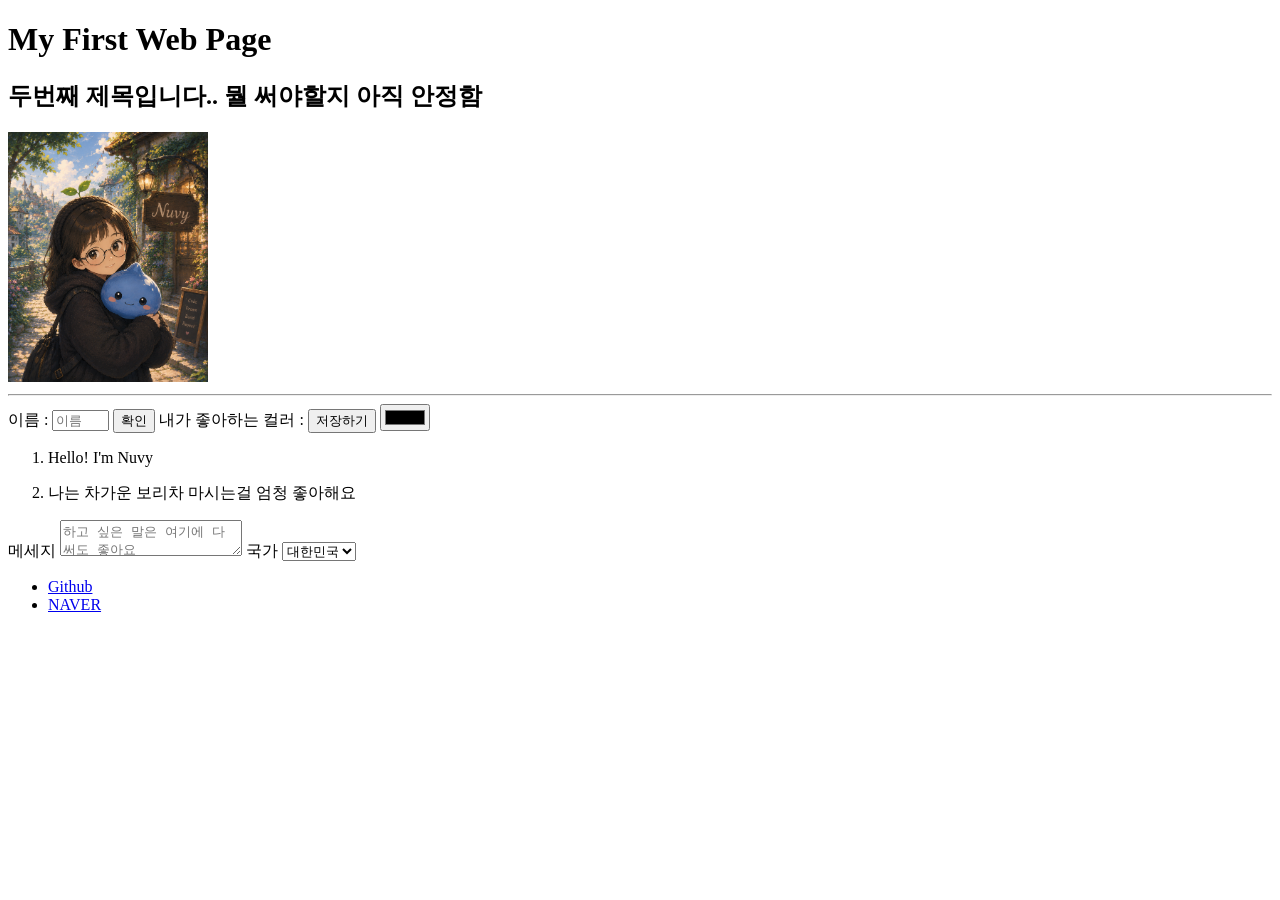
==== 00-first-page/index.html @ f691ec2c "Add placeholder attribute" ====
<!DOCTYPE html>
<html lang="ko">
<head>
    <meta charset="UTF-8">
    <meta name="viewport" content="width=device-width, initial-scale=1.0">
    <title>My First Page</title>
</head>
<body>
    <h1>My First Web Page</h1>
    <h2>두번째 제목입니다.. 뭘 써야할지 아직 안정함</h2>
    <a href="https://www.google.com/?hl=ko" target="_blank"><img src="myself.png" alt="내 프로필 사진" width="200" height="250"></a>
    <hr>

    <form>
    <label for="name">이름 : </label>
    <input type="text" id="name" size="5" placeholder="이름">
    <button type="button">확인</button>
    
    <label for="color">내가 좋아하는 컬러 : </label>
    <button type="button">저장하기</button>
    <input type="color" id="color"/>
    </form>
    <ol>
    <li><p>Hello! I'm Nuvy</p></li>
    <li><p>나는 차가운 보리차 마시는걸 엄청 좋아해요</p></li>
    </ol>
<label for="message">메세지</label>
<textarea id="message" placeholder="하고 싶은 말은 여기에 다 써도 좋아요"></textarea>

<label for="country">국가</label>

<select id="country">
    <option>대한민국</option>
    <option>일본</option>
    <option>미국</option>
</select>



    <ul>
        <li><a href="https://github.com">Github</a></li>
        <li><a href="Https://naver.com">NAVER</a></li>
    </ul>
    
    
</body>
</html>
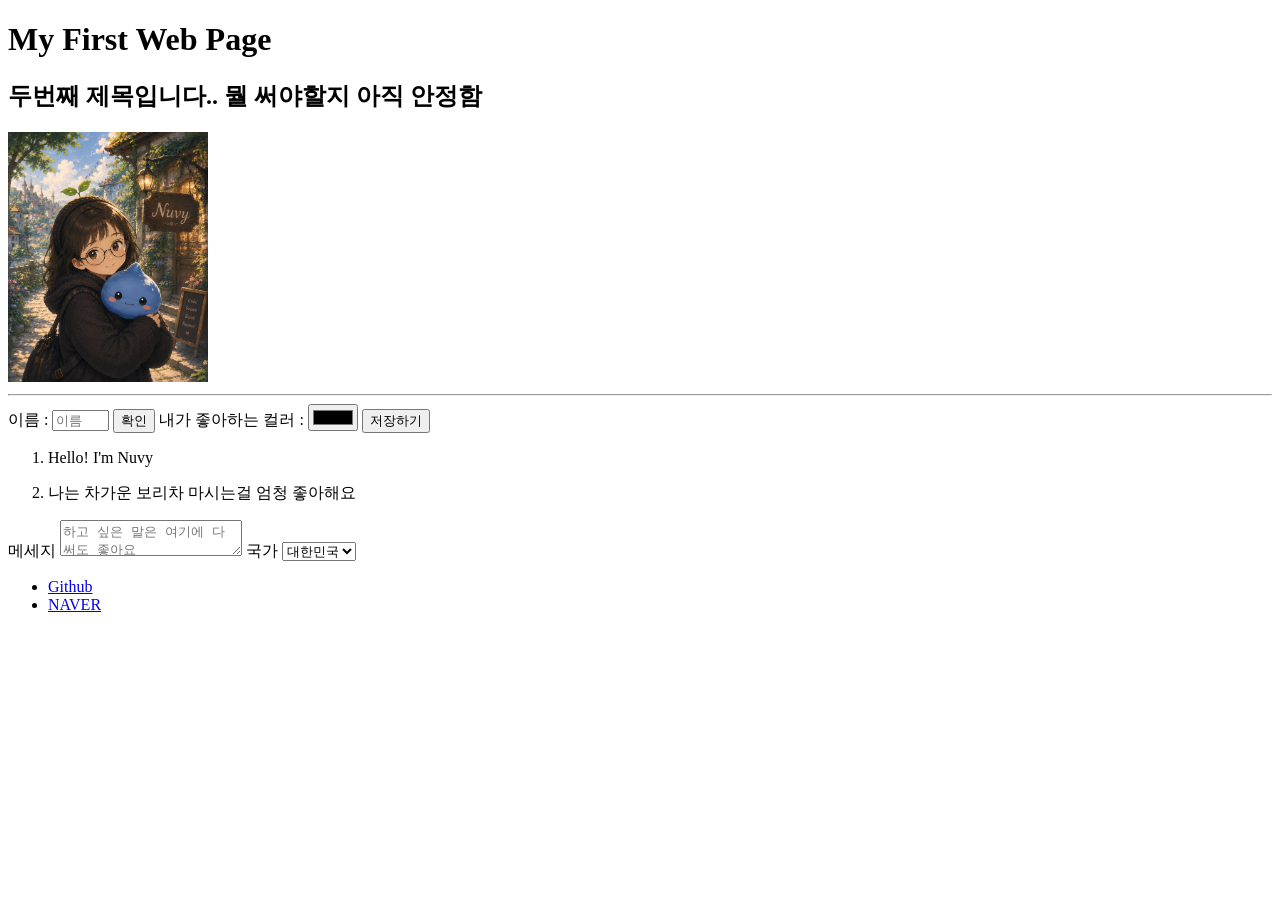
==== commit 723021bd: "Add required attribute" ====
--- a/00-first-page/index.html
+++ b/00-first-page/index.html
@@ -13,12 +13,12 @@
 
     <form>
     <label for="name">이름 : </label>
-    <input type="text" id="name" size="5" placeholder="이름">
-    <button type="button">확인</button>
+    <input type="text" id="name" size="5" maxlength="4"  placeholder="이름" required>
+    <button type="submit">확인</button>
     
     <label for="color">내가 좋아하는 컬러 : </label>
+    <input type="color" id="color" required>
     <button type="button">저장하기</button>
-    <input type="color" id="color"/>
     </form>
     <ol>
     <li><p>Hello! I'm Nuvy</p></li>
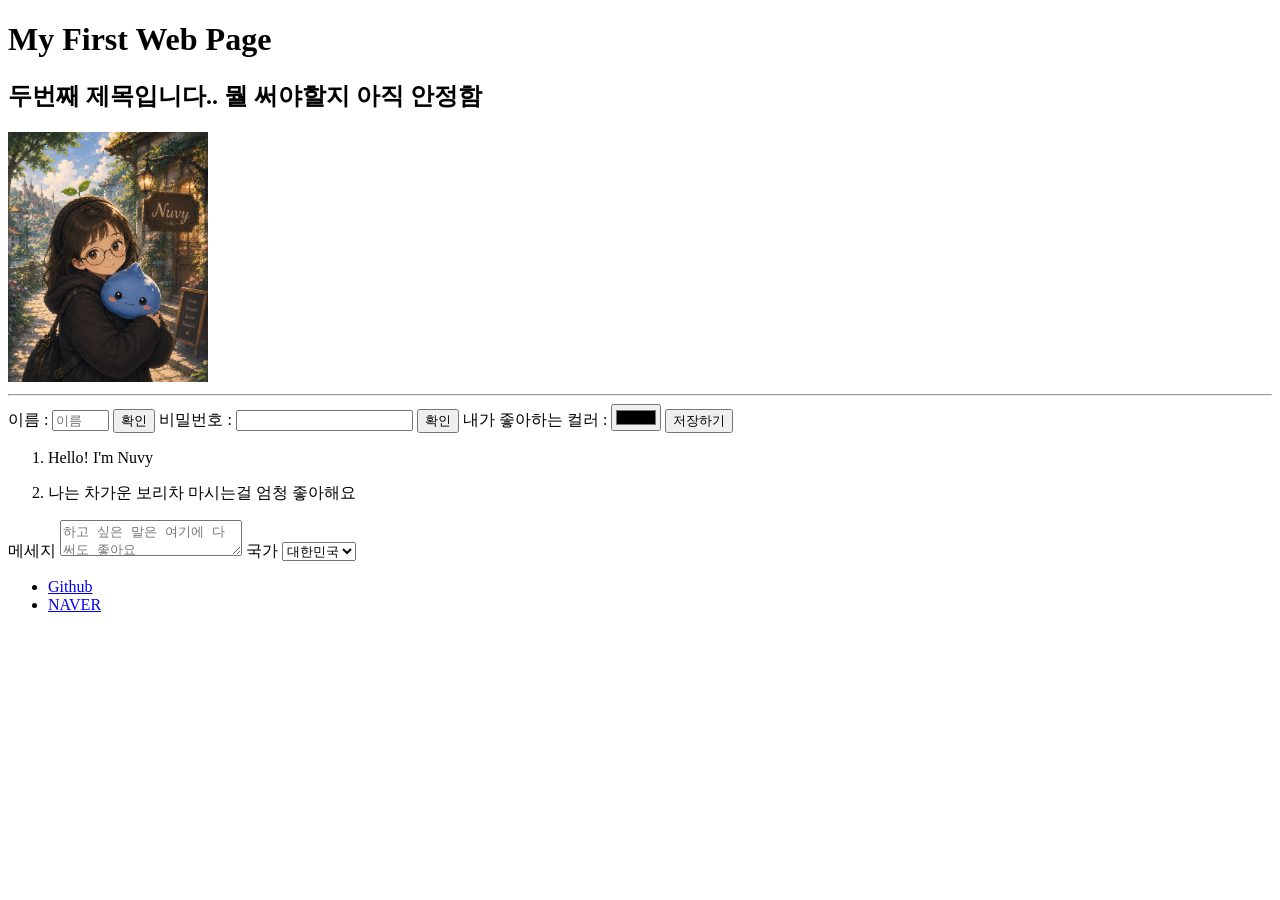
==== commit 78dcad59: "Add minlength attribute" ====
--- a/00-first-page/index.html
+++ b/00-first-page/index.html
@@ -14,6 +14,10 @@
     <form>
     <label for="name">이름 : </label>
     <input type="text" id="name" size="5" maxlength="4"  placeholder="이름" required>
+    <button type="submit">확인</button>
+
+    <label for="password">비밀번호 : </label>
+    <input type="password" id="password" minlength="5" maxlength="10" required>
     <button type="submit">확인</button>
     
     <label for="color">내가 좋아하는 컬러 : </label>
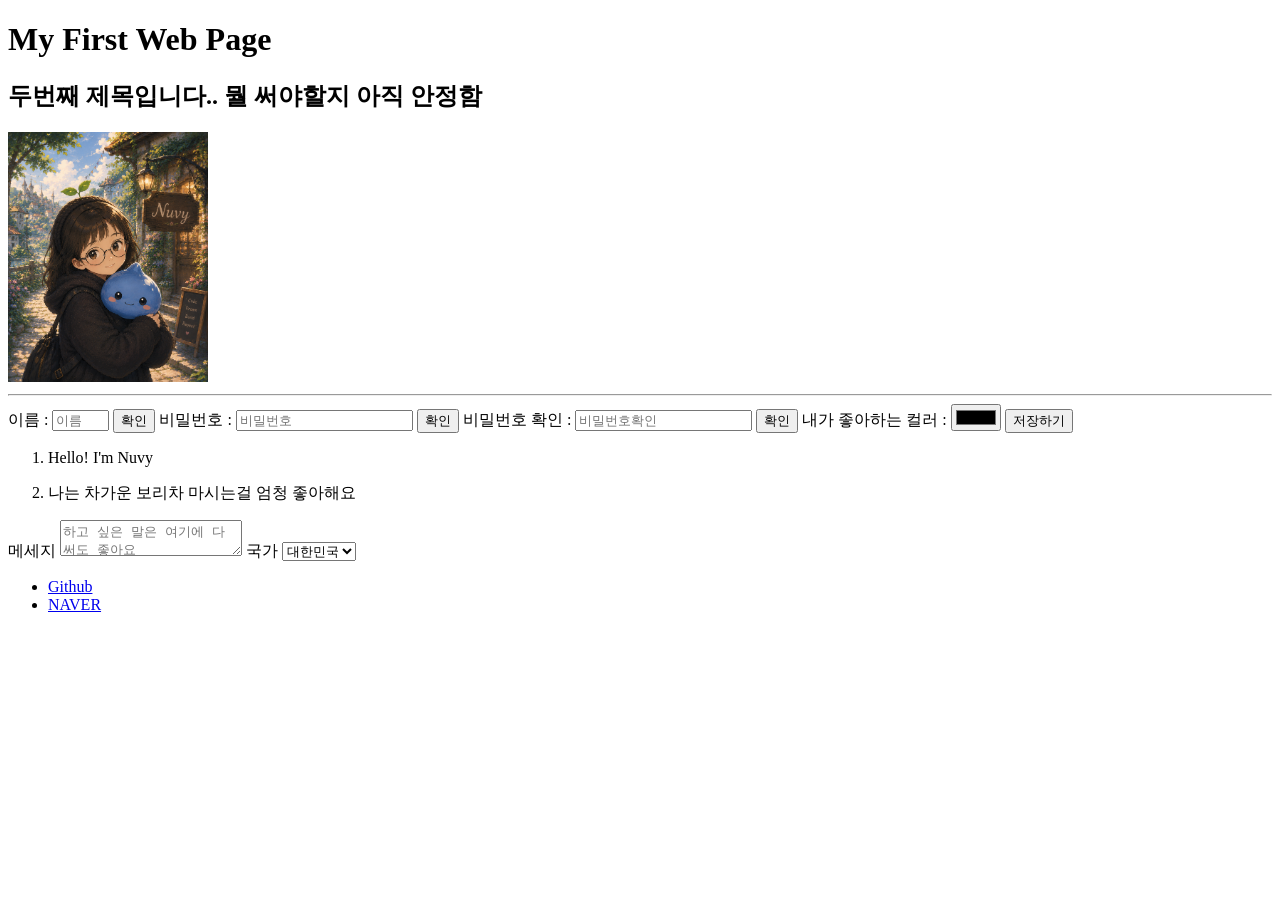
==== commit 8a4651be: "Add confirm password input" ====
--- a/00-first-page/index.html
+++ b/00-first-page/index.html
@@ -17,7 +17,10 @@
     <button type="submit">확인</button>
 
     <label for="password">비밀번호 : </label>
-    <input type="password" id="password" minlength="5" maxlength="10" required>
+    <input type="password" id="password" minlength="5" maxlength="10" placeholder="비밀번호" required>
+    <button type="button">확인</button>
+    <label for="confirmPassword">비밀번호 확인 : </label>
+    <input type="password" id="confirmPassword" minlength="5" maxlength="10" placeholder="비밀번호확인" required>
     <button type="submit">확인</button>
     
     <label for="color">내가 좋아하는 컬러 : </label>
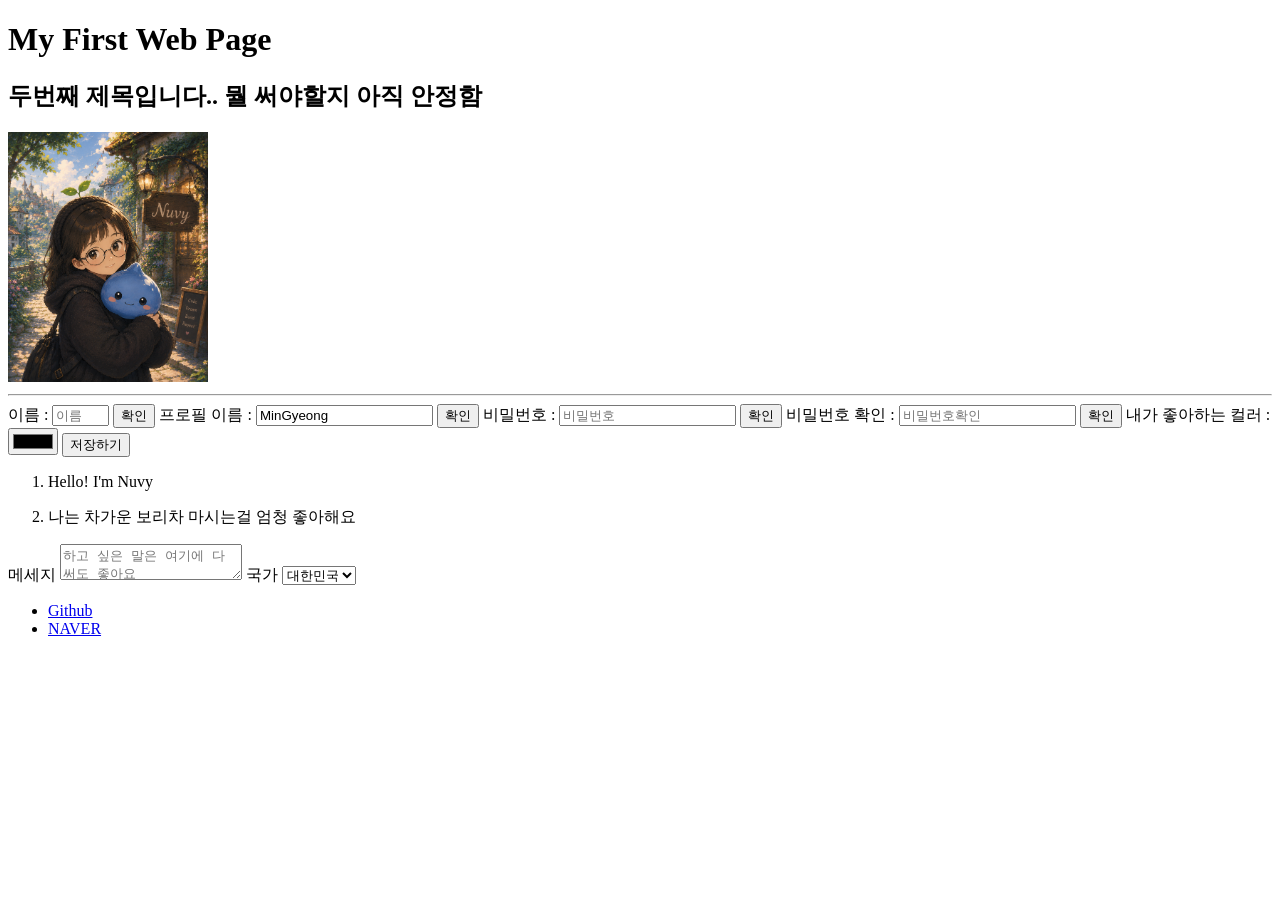
==== commit b8d9cf7f: "Add readonly attribute" ====
--- a/00-first-page/index.html
+++ b/00-first-page/index.html
@@ -11,9 +11,12 @@
     <a href="https://www.google.com/?hl=ko" target="_blank"><img src="myself.png" alt="내 프로필 사진" width="200" height="250"></a>
     <hr>
 
-    <form>
+    <form autocomplete="on">
     <label for="name">이름 : </label>
     <input type="text" id="name" size="5" maxlength="4"  placeholder="이름" required>
+    <button type="submit">확인</button>
+    <label for="name"> 프로필 이름 : </label>
+    <input type="text" id="name" value="MinGyeong" readonly>
     <button type="submit">확인</button>
 
     <label for="password">비밀번호 : </label>
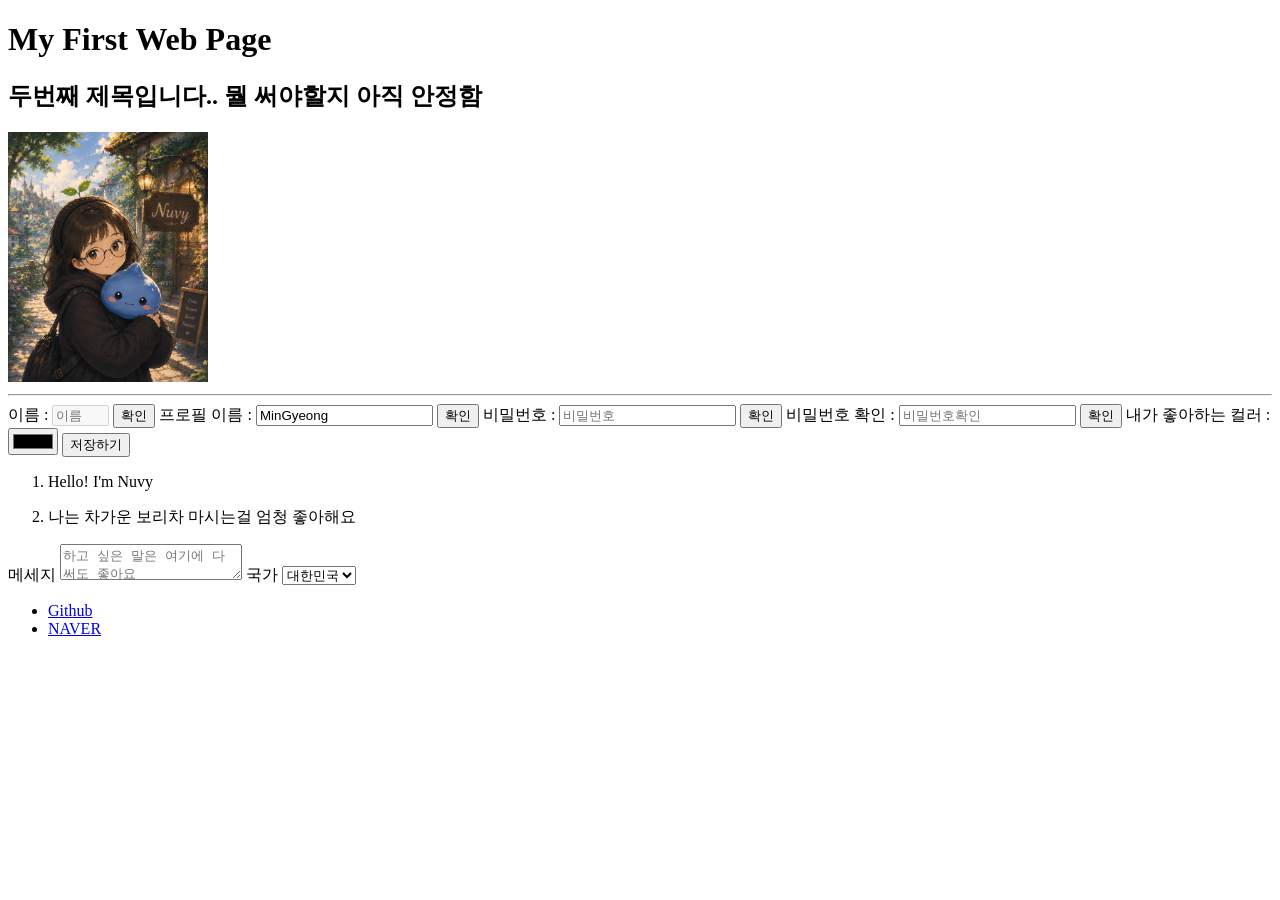
==== commit ae74884f: "Add disabled attribute" ====
--- a/00-first-page/index.html
+++ b/00-first-page/index.html
@@ -13,7 +13,7 @@
 
     <form autocomplete="on">
     <label for="name">이름 : </label>
-    <input type="text" id="name" size="5" maxlength="4"  placeholder="이름" required>
+    <input type="text" id="name" size="5" maxlength="4"  placeholder="이름" required disabled>
     <button type="submit">확인</button>
     <label for="name"> 프로필 이름 : </label>
     <input type="text" id="name" value="MinGyeong" readonly>
